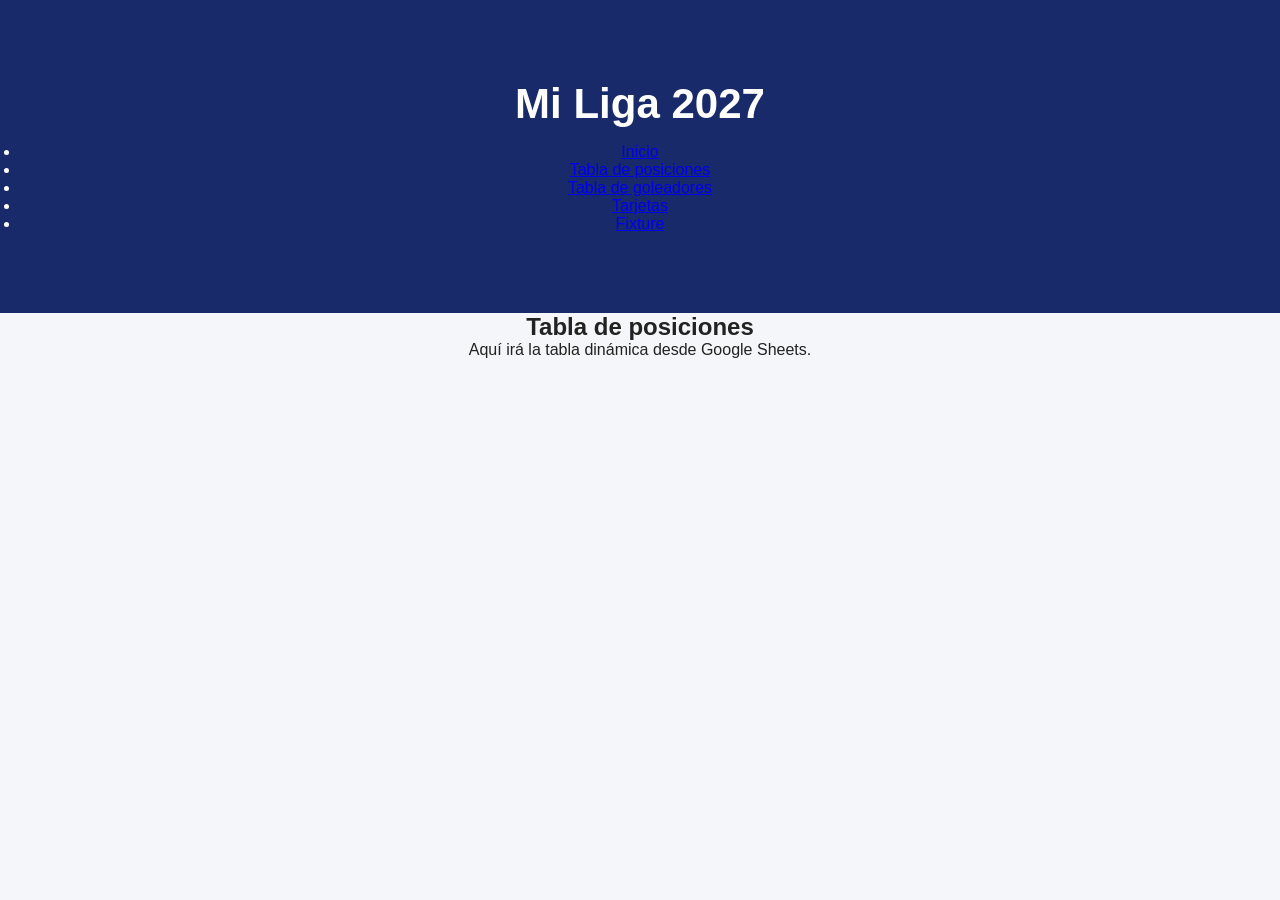
==== tabla.html @ 8878631d "Update tabla.html" ====
<!DOCTYPE html>
<html lang="es">
<head>
<meta charset="UTF-8">
<meta name="viewport" content="width=device-width, initial-scale=1.0">
<title>Tabla de posiciones</title>
<link rel="stylesheet" href="styles.css">
</head>
<body>

<header class="header">
  <h1>Mi Liga 2027</h1>
  <nav>
    <ul>
      <li><a href="index.html">Inicio</a></li>
      <li><a href="tabla.html">Tabla de posiciones</a></li>
      <li><a href="goleadores.html">Tabla de goleadores</a></li>
      <li><a href="tarjetas.html">Tarjetas</a></li>
      <li><a href="fixture.html">Fixture</a></li>
    </ul>
  </nav>
</header>

<section class="section">
  <h2>Tabla de posiciones</h2>
  <p>Aquí irá la tabla dinámica desde Google Sheets.</p>
</section>

</body>
</html>
---- styles.css ----
* {
  margin: 0;
  padding: 0;
  box-sizing: border-box;
  font-family: Arial, sans-serif;
}

body {
  background: #f4f6f9;
  color: #222;
  text-align: center;
}

header {
  background: #182a69;
  color: white;
  padding: 80px 20px;
}

header h1 {
  font-size: 42px;
  margin-bottom: 15px;
}

header p {
  font-size: 18px;
  margin-bottom: 25px;
}

.btn {
  display: inline-block;
  padding: 12px 25px;
  background: #00c2ff;
  color: white;
  text-decoration: none;
  border-radius: 8px;
  font-weight: bold;
  transition: 0.3s ease;
}

.btn:hover {
  background: #009ed1;
}

.servicios {
  padding: 60px 20px;
}

.cards {
  display: flex;
  justify-content: center;
  gap: 20px;
  margin-top: 30px;
  flex-wrap: wrap;
}

.card {
  background: white;
  padding: 25px;
  width: 250px;
  border-radius: 12px;
  box-shadow: 0 5px 15px rgba(0,0,0,0.08);
}

.contacto {
  background: #ffffff;
  padding: 60px 20px;
}

footer {
  background: #182a69;
  color: white;
  padding: 20px;
  margin-top: 40px;
}
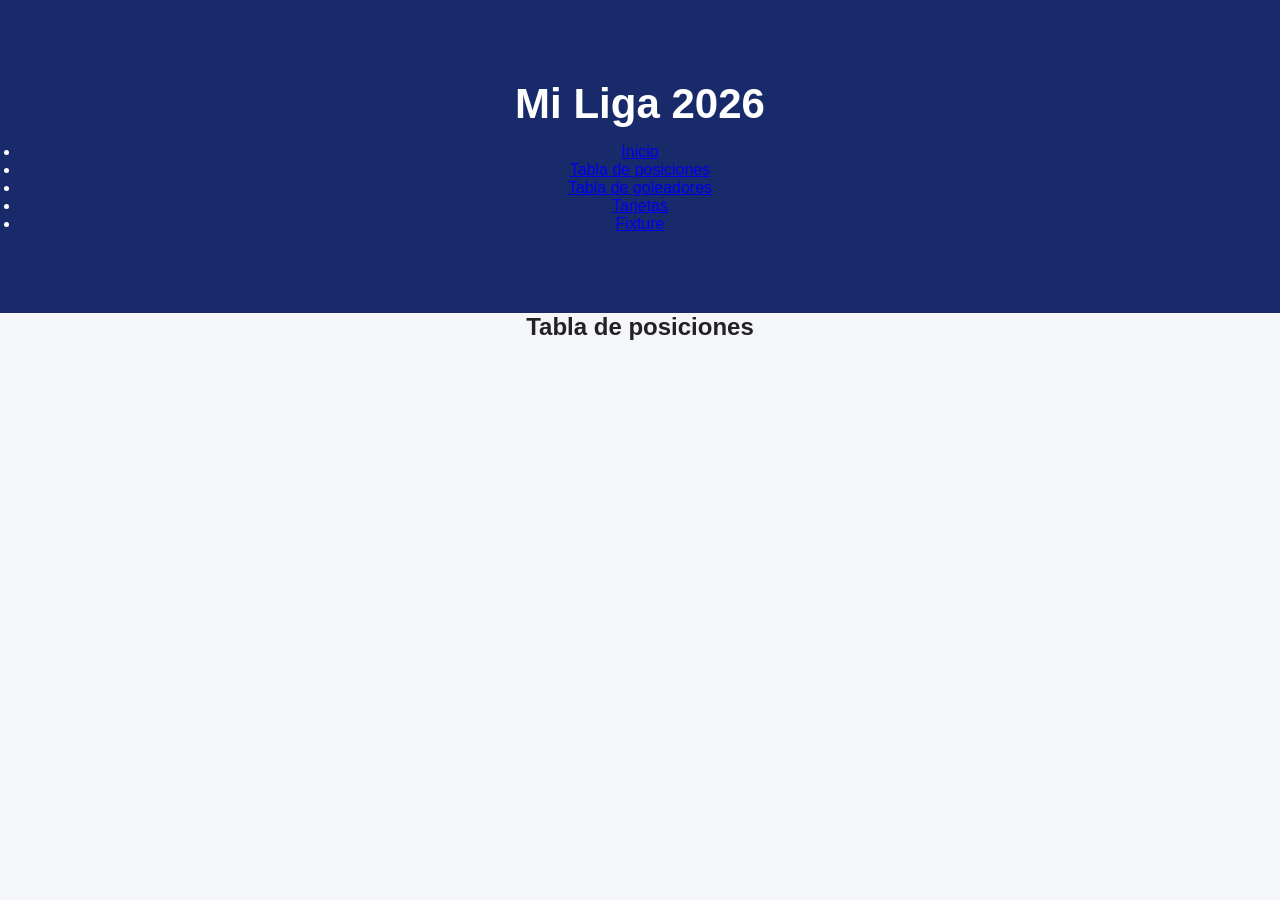
==== commit 229b9c16: "Update tabla.html" ====
--- a/tabla.html
+++ b/tabla.html
@@ -5,11 +5,41 @@
 <meta name="viewport" content="width=device-width, initial-scale=1.0">
 <title>Tabla de posiciones</title>
 <link rel="stylesheet" href="styles.css">
+
+<style>
+.tabla-container{
+  max-width:1000px;
+  margin:auto;
+  overflow-x:auto;
+}
+
+table{
+  width:100%;
+  border-collapse:collapse;
+  background:white;
+}
+
+th, td{
+  padding:10px;
+  text-align:center;
+  border-bottom:1px solid #ddd;
+}
+
+th{
+  background:#182a69;
+  color:white;
+}
+
+tr:hover{
+  background:#f2f2f2;
+}
+</style>
+
 </head>
 <body>
 
 <header class="header">
-  <h1>Mi Liga 2027</h1>
+  <h1>Mi Liga 2026</h1>
   <nav>
     <ul>
       <li><a href="index.html">Inicio</a></li>
@@ -23,8 +53,51 @@
 
 <section class="section">
   <h2>Tabla de posiciones</h2>
-  <p>Aquí irá la tabla dinámica desde Google Sheets.</p>
+
+  <div class="tabla-container">
+    <table id="tabla">
+      <thead></thead>
+      <tbody></tbody>
+    </table>
+  </div>
+
 </section>
+
+<script>
+
+// 🔥 PEGA AQUÍ TU LINK CSV
+const sheetURL = "https://docs.google.com/spreadsheets/d/1BnXAjeTz-Qhdg11ALhUrfhruAQGgs33LEtzFalz29Os/gviz/tq?tqx=out:json&gid=68472640";
+
+fetch(sheetURL)
+  .then(response => response.text())
+  .then(data => {
+    const rows = data.split("\n").map(row => row.split(","));
+    
+    const tableHead = document.querySelector("#tabla thead");
+    const tableBody = document.querySelector("#tabla tbody");
+
+    // Crear encabezado
+    const headerRow = document.createElement("tr");
+    rows[0].forEach(cell => {
+      const th = document.createElement("th");
+      th.textContent = cell;
+      headerRow.appendChild(th);
+    });
+    tableHead.appendChild(headerRow);
+
+    // Crear filas
+    rows.slice(1).forEach(row => {
+      const tr = document.createElement("tr");
+      row.forEach(cell => {
+        const td = document.createElement("td");
+        td.textContent = cell;
+        tr.appendChild(td);
+      });
+      tableBody.appendChild(tr);
+    });
+  });
+
+</script>
 
 </body>
 </html>
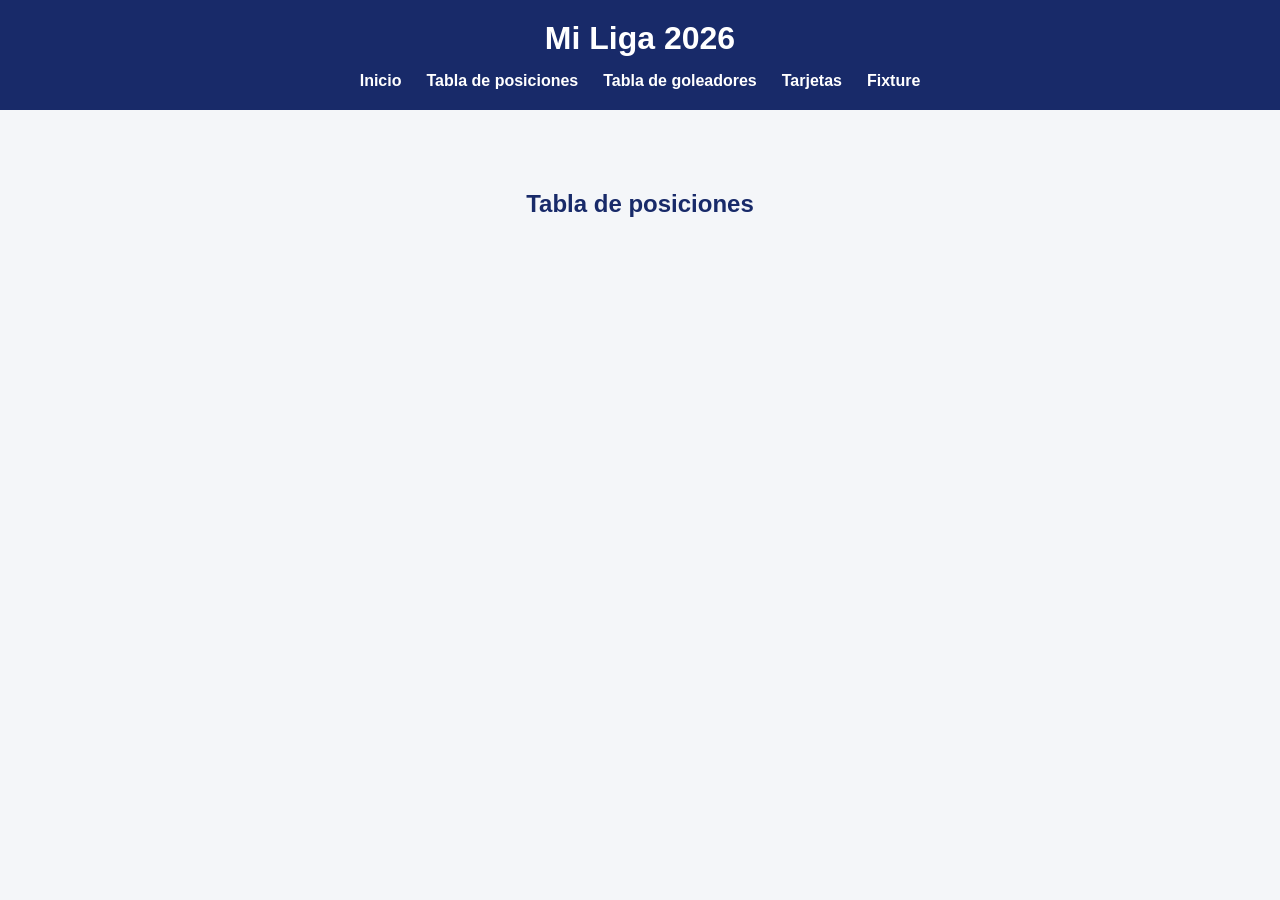
==== commit 730e26ab: "Update tabla.html" ====
--- a/tabla.html
+++ b/tabla.html
@@ -33,6 +33,57 @@
 tr:hover{
   background:#f2f2f2;
 }
+  
+/* Logos en tabla */
+td img{
+  display:block;
+  margin:auto;
+}
+
+/* ===== Alinear columna Club ===== */
+.col-club{
+  text-align:left;
+  font-weight:600;
+  padding-left:12px;
+}
+
+/* ===== Resaltar columna Pts ===== */
+.col-pts{
+  background:#949494;
+  color:white;
+  font-weight:800;
+}
+
+/* Hover manteniendo resaltado */
+tr:hover .col-pts{
+  background:#0f1c4d;
+}
+
+/* ===== Columna Club ===== */
+.col-club{
+  text-align:left;
+  font-weight:600;
+  padding-left:12px;
+}
+
+/* ===== Columnas estadísticas D - J ===== */
+.col-stats{
+  color:#9aa0a6; /* gris claro elegante */
+  font-weight:500;
+}
+
+/* ===== Columna Pts (K) ===== */
+.col-pts{
+  background:#f2f3f5; /* gris muy claro */
+  font-weight:800;
+  color:#222;
+}
+
+/* Hover manteniendo estilo */
+tr:hover .col-pts{
+  background:#e8eaed;
+}
+
 </style>
 
 </head>
@@ -65,36 +116,78 @@
 
 <script>
 
-// 🔥 PEGA AQUÍ TU LINK CSV
 const sheetURL = "https://docs.google.com/spreadsheets/d/1BnXAjeTz-Qhdg11ALhUrfhruAQGgs33LEtzFalz29Os/gviz/tq?tqx=out:json&gid=68472640";
 
 fetch(sheetURL)
-  .then(response => response.text())
+  .then(res => res.text())
   .then(data => {
-    const rows = data.split("\n").map(row => row.split(","));
-    
-    const tableHead = document.querySelector("#tabla thead");
-    const tableBody = document.querySelector("#tabla tbody");
 
-    // Crear encabezado
+    const json = JSON.parse(
+      data.substring(
+        data.indexOf("{"),
+        data.lastIndexOf("}") + 1
+      )
+    );
+
+    const table = document.getElementById("tabla");
+    const thead = table.querySelector("thead");
+    const tbody = table.querySelector("tbody");
+
+    const cols = json.table.cols;
+    const rows = json.table.rows;
+
+    // 🔹 ENCABEZADOS
     const headerRow = document.createElement("tr");
-    rows[0].forEach(cell => {
+    cols.forEach((col, index) => {
       const th = document.createElement("th");
-      th.textContent = cell;
+      th.textContent = col.label;
+
+
+      // Columna Club
+if(index === 2) td.classList.add("col-club");
+
+// Columnas D hasta J (gris texto)
+if(index >= 3 && index <= 9) td.classList.add("col-stats");
+
+// Última columna (Pts - gris fondo)
+if(index === 10) td.classList.add("col-pts");
+      
+      
       headerRow.appendChild(th);
     });
-    tableHead.appendChild(headerRow);
+    thead.appendChild(headerRow);
 
-    // Crear filas
-    rows.slice(1).forEach(row => {
+    // 🔹 FILAS
+    rows.forEach(row => {
       const tr = document.createElement("tr");
-      row.forEach(cell => {
+
+      row.c.forEach((cell, index) => {
         const td = document.createElement("td");
-        td.textContent = cell;
+
+        if (!cell) {
+          td.textContent = "";
+        } 
+        else if (index === 1) {
+          const img = document.createElement("img");
+          img.src = cell.v;
+          img.style.width = "28px";
+          img.style.height = "28px";
+          img.style.objectFit = "contain";
+          td.appendChild(img);
+        } 
+        else {
+          td.textContent = cell.v;
+        }
+
+        if(index === 2) td.classList.add("col-club");
+        if(index === cols.length - 1) td.classList.add("col-pts");
+
         tr.appendChild(td);
       });
-      tableBody.appendChild(tr);
+
+      tbody.appendChild(tr);
     });
+
   });
 
 </script>
--- a/styles.css
+++ b/styles.css
@@ -1,75 +1,101 @@
-* {
-  margin: 0;
-  padding: 0;
-  box-sizing: border-box;
+*{
+  margin:0;
+  padding:0;
+  box-sizing:border-box;
   font-family: Arial, sans-serif;
 }
 
-body {
-  background: #f4f6f9;
-  color: #222;
-  text-align: center;
+body{
+  background:#f4f6f9;
+  color:#222;
 }
 
-header {
-  background: #182a69;
-  color: white;
-  padding: 80px 20px;
+.header{
+  background:#182a69;
+  color:white;
+  padding:20px;
+  position:sticky;
+  top:0;
 }
 
-header h1 {
-  font-size: 42px;
-  margin-bottom: 15px;
+.header h1{
+  text-align:center;
+  margin-bottom:15px;
 }
 
-header p {
-  font-size: 18px;
-  margin-bottom: 25px;
+nav ul{
+  display:flex;
+  justify-content:center;
+  list-style:none;
+  gap:25px;
+  flex-wrap:wrap;
 }
 
-.btn {
-  display: inline-block;
-  padding: 12px 25px;
-  background: #00c2ff;
-  color: white;
-  text-decoration: none;
-  border-radius: 8px;
-  font-weight: bold;
-  transition: 0.3s ease;
+nav a{
+  color:white;
+  text-decoration:none;
+  font-weight:bold;
+  transition:0.3s;
 }
 
-.btn:hover {
-  background: #009ed1;
+nav a:hover{
+  color:#00c2ff;
 }
 
-.servicios {
-  padding: 60px 20px;
+.section{
+  padding:80px 20px;
+  text-align:center;
 }
 
-.cards {
-  display: flex;
-  justify-content: center;
-  gap: 20px;
-  margin-top: 30px;
-  flex-wrap: wrap;
+.section h2{
+  margin-bottom:20px;
+  color:#182a69;
 }
 
-.card {
-  background: white;
-  padding: 25px;
-  width: 250px;
-  border-radius: 12px;
-  box-shadow: 0 5px 15px rgba(0,0,0,0.08);
+footer{
+  background:#182a69;
+  color:white;
+  text-align:center;
+  padding:20px;
 }
 
-.contacto {
-  background: #ffffff;
-  padding: 60px 20px;
+/* ===== RESPONSIVE PRO ===== */
+
+.tabla-container{
+  width:100%;
+  overflow-x:auto;
+  -webkit-overflow-scrolling: touch;
 }
 
-footer {
-  background: #182a69;
-  color: white;
-  padding: 20px;
-  margin-top: 40px;
-}+table{
+  min-width:750px; /* evita que se comprima demasiado */
+}
+
+/* Scroll más limpio */
+.tabla-container::-webkit-scrollbar{
+  height:6px;
+}
+
+.tabla-container::-webkit-scrollbar-thumb{
+  background:#ccc;
+  border-radius:10px;
+}
+
+/* Ajustes móviles */
+@media (max-width:768px){
+
+  th, td{
+    padding:8px 6px;
+    font-size:13px;
+  }
+
+  .col-club{
+    font-size:13px;
+  }
+
+  td img{
+    width:22px;
+    height:22px;
+  }
+
+}
